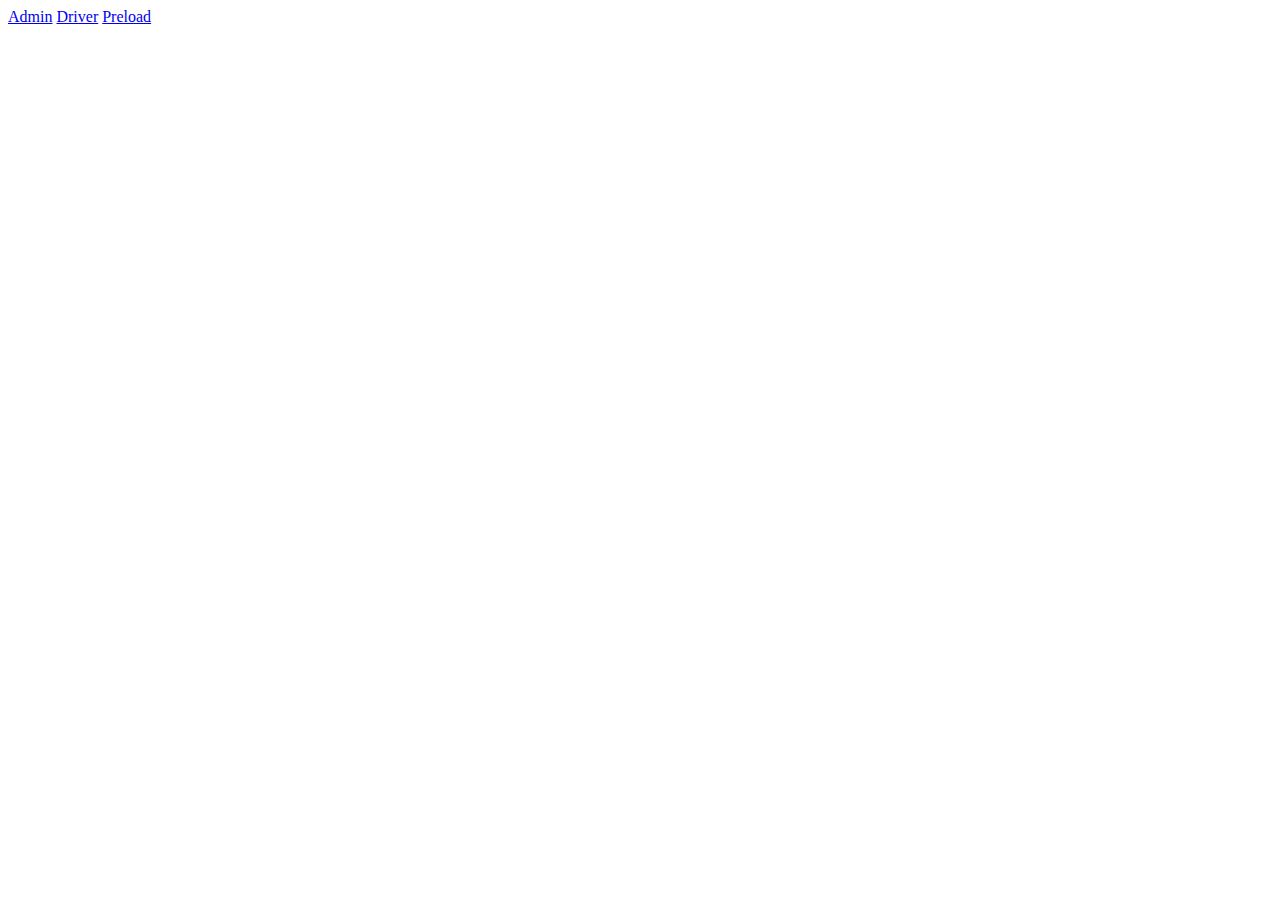
==== docs/index.html @ 326ed2fd "Add files via upload" ====
<!DOCTYPE html>
<html lang="en">
  <head>
    <meta charset="UTF-8" />
    <meta http-equiv="X-UA-Compatible" content="IE=edge" />
    <meta name="viewport" content="width=device-width, initial-scale=1.0" />
    <title>PMS</title>
    <script src="https://code.jquery.com/jquery-3.5.0.js"></script>
  </head>
  <body>
    <a href="admin.html">Admin</a>
    <a href="driver.html">Driver</a>
    <a href="preload.html">Preload</a>
    <script type="module" src="script/pms.js"></script>
    <script type="text/javascript" src="script/index.js" defer></script>
  </body>
</html>
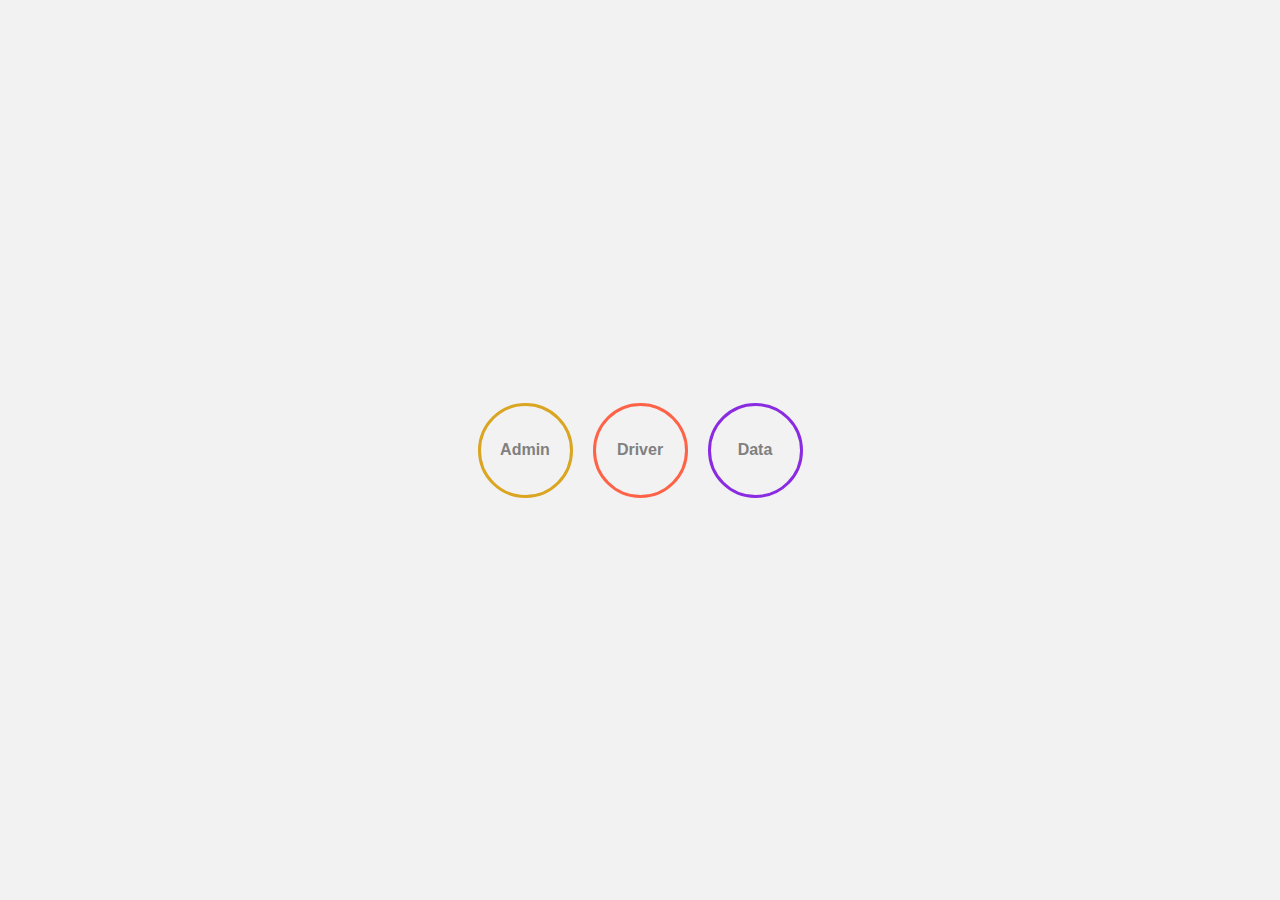
==== commit 332d23b4: "yup" ====
--- a/docs/index.html
+++ b/docs/index.html
@@ -1,17 +1,26 @@
-<!DOCTYPE html>
-<html lang="en">
-  <head>
-    <meta charset="UTF-8" />
-    <meta http-equiv="X-UA-Compatible" content="IE=edge" />
-    <meta name="viewport" content="width=device-width, initial-scale=1.0" />
-    <title>PMS</title>
-    <script src="https://code.jquery.com/jquery-3.5.0.js"></script>
-  </head>
-  <body>
-    <a href="admin.html">Admin</a>
-    <a href="driver.html">Driver</a>
-    <a href="preload.html">Preload</a>
-    <script type="module" src="script/pms.js"></script>
-    <script type="text/javascript" src="script/index.js" defer></script>
-  </body>
-</html>
+<!DOCTYPE html>
+<html lang="en">
+  <head>
+    <meta charset="UTF-8" />
+    <meta http-equiv="X-UA-Compatible" content="IE=edge" />
+    <meta name="viewport" content="width=device-width, initial-scale=1.0" />
+    <link rel="stylesheet" href="style/main.css" />
+    <title>PMS</title>
+    <script src="https://code.jquery.com/jquery-3.5.0.js"></script>
+  </head>
+  <body>
+    <div class="flex-row-center">
+      <a class="landing-btn landing-btn-admin bounce" href="admin.html"
+        >Admin</a
+      >
+      <a class="landing-btn landing-btn-driver bounce" href="driver.html"
+        >Driver</a
+      >
+      <a class="landing-btn landing-btn-data bounce" href="preload.html"
+        >Data</a
+      >
+    </div>
+    <script type="module" src="script/pms.js"></script>
+    <script type="text/javascript" src="script/index.js" defer></script>
+  </body>
+</html>
--- a/docs/style/main.css
+++ b/docs/style/main.css
@@ -0,0 +1,771 @@
+/* ---------- base styles ---------- */
+html,
+body {
+  --content-width: min(85vw, 650px);
+
+  font-family: -apple-system, BlinkMacSystemFont, "Segoe UI", Roboto, Oxygen,
+    Ubuntu, Cantarell, "Open Sans", "Helvetica Neue", sans-serif;
+  width: 100%;
+  height: 100%;
+  padding: 0;
+  margin: 0;
+  background-color: #f2f2f2;
+}
+body {
+  display: flex;
+  justify-content: center;
+}
+
+body * {
+  box-sizing: border-box;
+}
+
+button,
+input[type="button"],
+input[type="submit"] {
+  white-space: nowrap;
+  text-transform: capitalize;
+  text-align: center;
+  outline: 0;
+  grid-gap: 8px;
+  align-items: center;
+  background: 0 0;
+  border: 1px solid #000;
+  border-radius: 4px;
+  cursor: pointer;
+  display: inline-flex;
+  flex-shrink: 0;
+  font-size: 16px;
+  gap: 8px;
+  justify-content: center;
+  line-height: 1.5;
+  overflow: hidden;
+  padding: 5px 10px;
+  text-decoration: none;
+  text-overflow: ellipsis;
+  transition: all 0.14s ease-out;
+  white-space: nowrap;
+}
+
+button:hover,
+input[type="button"]:hover,
+input[type="submit"]:hover {
+  box-shadow: 4px 4px 0 #000;
+  transform: translate(-4px, -4px);
+}
+button:focus-visible,
+input[type="button"]:focus-visible,
+input[type="submit"]:focus-visible {
+  outline-offset: 1px;
+}
+
+button:disabled,
+input[type="button"]:disabled,
+input[type="submit"]:disabled {
+  cursor: not-allowed;
+  box-shadow: none;
+  transform: none;
+  border: 1px solid rgba(16, 16, 16, 0.3);
+}
+
+input[type="text"],
+input[type="email"],
+input[type="number"],
+input[type="month"],
+input[type="password"],
+input[type="datetime-local"],
+textarea,
+select {
+  min-width: 350px;
+  position: relative;
+  cursor: text;
+  font-size: 14px;
+  line-height: 20px;
+  padding: 0 16px;
+  min-height: 40px;
+  background-color: #fff;
+  border: 1px solid #d6d6e7;
+  border-radius: 3px;
+  color: rgb(35, 38, 59);
+  overflow: auto;
+  transition: all 100ms ease-in-out;
+}
+
+input[type="text"]:focus,
+input[type="email"]:focus,
+input[type="password"]:focus,
+input[type="datetime-local"]:focus,
+select:focus {
+  border-color: #3c4fe0;
+  box-shadow: 0 1px 0 0 rgb(35 38 59 / 5%);
+}
+
+.logo{
+  position:absolute;
+  top: 20px;
+  left:20px;
+  height: 75px;
+  width: 375px;
+}
+
+.form{
+  background-color: #718087;
+  color: white;
+  border-radius: 15px;
+  padding: 20px;
+  box-shadow: 0 0 15px rgba(0, 0, 0, 0.6);
+}
+
+.headerText{
+  font-size: 40px;
+  letter-spacing: 4px;
+  color: white;
+  margin-bottom: 10px;
+  text-transform: uppercase;
+}
+
+.text{
+  font-size: 15px;
+  letter-spacing: 2px;
+  color: white;
+  margin-bottom: 2;
+  text-transform: uppercase;
+}
+
+.noTransformText{
+  font-size: 15px;
+  letter-spacing: 1px;
+  color: white;
+  margin-bottom: 2;
+}
+
+.button{
+  font-family: 'Montserrat', sans-serif;
+  color: white;
+  font-size: 15px;
+  background-color: #5B6970;
+  margin-top: 35px;
+  margin-bottom: 15px;
+  margin-right: 5px;
+  margin-left: 5px;
+  border-width: 0px;
+  border-radius: 8px;
+  padding: 7px;
+  padding-left: 15px;
+  padding-right: 15px;
+  width: auto;
+  box-shadow: 0 0 5px rgba(0, 0, 0, 0.2);
+}
+
+.columnButton{
+  font-family: 'Montserrat', sans-serif;
+  color: white;
+  font-size: 15px;
+  background-color: #5B6970;
+  border-width: 0px;
+  border-radius: 8px;
+  padding: 7px;
+  padding-left: 15px;
+  padding-right: 15px;
+  width: auto;
+  box-shadow: 0 0 5px rgba(0, 0, 0, 0.2);
+}
+
+.homeButton{
+  margin-left: 950px;
+  margin-top: 65px;
+}
+
+/* ---------- utility styles ---------- */
+#notification {
+  display: none;
+  position: fixed;
+  top: 30px;
+  right: 0;
+  width: 350px;
+  min-height: 50px;
+  border-radius: 10px;
+  padding: 10px;
+  margin: 30px 10px;
+  border: solid 1px grey;
+  background-color: #f2f2f2;
+}
+
+#notification:hover {
+  display: block !important;
+}
+
+#busy-spinner {
+  position: fixed;
+  top: 0;
+  left: 0;
+  width: 100vw;
+  height: 100vh;
+  backdrop-filter: blur(5px);
+}
+#busy-spinner::before {
+  content: "";
+  position: absolute;
+  top: 50%;
+  left: 50%;
+  width: 40px;
+  height: 40px;
+  margin-top: -10px;
+  margin-left: -10px;
+  border-radius: 50%;
+  border: 2px solid black;
+  border-top-color: white;
+  -webkit-animation-name: pms-busy-spinner;
+  -webkit-animation-duration: 0.6s;
+  -webkit-animation-timing-function: linear;
+  -webkit-animation-iteration-count: infinite;
+}
+
+/* ---------- admin styles ---------- */
+.admin-nav-btn-group,
+.driver-nav-btn-group {
+  position: absolute;
+  bottom: 0;
+  left: 50%;
+  display: flex;
+  transform: translate(-50%, 0);
+}
+.admin-nav-btn-group > button,
+.driver-nav-btn-group > button {
+  margin: 5px;
+}
+
+#lot-selected-section-child-1 {
+  display: flex;
+  width: 100%;
+  white-space: nowrap;
+}
+#lot-selected-section-child-1 > div:nth-child(1) {
+  flex: 0.25;
+  padding: 15px;
+  margin-right: 15px;
+}
+#lot-selected-section-child-1 > div:nth-child(3) {
+  display: flex;
+  flex: 0.25;
+  flex-direction: column;
+  justify-content: space-between;
+  padding: 15px;
+  margin-left: 15px;
+}
+#lot-selected-section-child-1 > div:nth-child(1) .space-between,
+#lot-selected-section-child-1 > div:nth-child(3) .space-between {
+  margin-bottom: 5px;
+}
+#lot-selected-section .content-injection {
+  padding: 20px;
+  width: var(--content-width);
+  height: 325px;
+  display: grid;
+  grid-template-columns: repeat(5, 1fr);
+  grid-auto-rows: auto;
+  overflow: auto;
+}
+
+#action-form-admin-requests-selection .content-injection {
+  width: 100%;
+  height: 300px;
+  margin-bottom: 25px;
+  overflow: auto;
+}
+#action-form-admin-requests-selection {
+  display: flex;
+  flex-direction: column;
+  justify-content: space-between;
+  align-items: center;
+  width: var(--content-width);
+}
+#action-form-admin-requests-selection input[type="checkbox"] {
+  margin-bottom: 10px;
+}
+
+#driver-management-section .content-injection {
+  width: var(--content-width);
+  height: 325px;
+  overflow: auto;
+}
+#driver-management-section ul {
+  list-style: none;
+  margin: 0;
+  padding: 0;
+}
+#driver-management-section li {
+  display: flex;
+  justify-content: space-between;
+}
+
+#admin-messages-section .content-injection,
+#driver-messages-section .content-injection {
+  width: var(--content-width);
+  height: 325px;
+  overflow: auto;
+}
+#send-form-message-admin,
+#send-form-message-driver {
+  display: flex;
+  flex-direction: column;
+}
+#admin-messages-section ul,
+#driver-messages-section ul {
+  list-style: none;
+  margin: 0;
+  padding: 0;
+}
+#admin-messages-section li,
+#driver-messages-section li {
+  cursor: pointer;
+  display: flex;
+  flex-direction: column;
+  margin-bottom: 15px;
+  height: 3.1rem;
+  overflow: hidden;
+}
+#admin-messages-section li:focus,
+#driver-messages-section li:focus {
+  height: auto;
+}
+#admin-messages-section li > span,
+#driver-messages-section li > span {
+  margin-bottom: 5px;
+}
+
+/* ---------- driver styles ---------- */
+
+.navigate-btn-check-in,
+.navigate-btn-check-out,
+.landing-btn {
+  font-weight: 600;
+  align-self: center;
+  display: flex;
+  justify-content: center;
+  align-items: center;
+  width: 95px;
+  height: 95px;
+  border-radius: 50px;
+  margin-top: 25px;
+  border: solid 3px cornflowerblue;
+  transition: all 0.25s ease-in-out;
+}
+
+.landing-btn {
+  display: flex;
+  align-items: center;
+  justify-content: center;
+  color: gray;
+  text-align: center;
+  text-decoration: none;
+  border: solid 3px gray;
+  margin: 10px;
+}
+
+.landing-btn:hover {
+  color: white;
+  background-color: cornflowerblue;
+  border: solid 3px blue;
+  transition: all 0.25s ease-in-out;
+}
+
+.navigate-btn-check-in:hover,
+.navigate-btn-check-out:hover {
+  background-color: cornflowerblue;
+  border: solid 3px blue;
+  color: white;
+  transition: all 0.25s ease-in-out;
+}
+
+.register-request-absent-payment {
+  display: inline-block;
+  border: solid 1px red;
+  background-color: #ff9696;
+  padding: 5px;
+  border-radius: 5px;
+  font-size: 12px;
+  color: white;
+}
+
+.upcoming-request-banner-injection {
+  display: inline-block;
+  border: solid 1px blue;
+  background-color: cornflowerblue;
+  padding: 5px;
+  border-radius: 5px;
+  font-size: 12px;
+  color: white;
+  margin-bottom: 25px;
+}
+.navigate-btn-check-in:disabled,
+.navigate-btn-check-out:disabled,
+.upcoming-request-banner-injection-disabled {
+  color: gray;
+  background-color: lightgray;
+  border: solid 3px gray;
+}
+.upcoming-request-banner-injection-disabled {
+  border: solid 1px gray;
+}
+
+.register-request-price-container {
+  display: flex;
+  align-items: center;
+  justify-content: center;
+  font-size: 25px;
+  font-weight: 700;
+  background-color: white;
+  border: dashed 1px #cbc3c3;
+  border-radius: 5px;
+  height: 75px;
+  text-align: center;
+}
+
+#driver-request-history-tab .content-injection {
+  height: 300px;
+  width: var(--content-width);
+  overflow: auto;
+}
+#driver-request-history-tab .content-injection ul {
+  list-style: none;
+  margin: 0;
+  padding: 0;
+}
+
+#driver-request-history-tab .content-injection li::before,
+.request-color-key::before,
+.spot-color-key::before {
+  display: inline-block;
+  content: "";
+  width: 10px;
+  height: 10px;
+  margin-right: 5px;
+  border-radius: 50%;
+}
+
+.request-color-key-wrapper,
+.spot-color-key-wrapper {
+  display: flex;
+  justify-content: center;
+  margin-top: 20px;
+  font-weight: 500;
+  font-size: 12px;
+}
+
+.request-color-key-wrapper {
+  flex-direction: row;
+}
+
+.spot-color-key-wrapper {
+  flex-direction: column;
+}
+
+.spot-color-key-wrapper {
+  flex-wrap: wrap;
+  justify-content: flex-start;
+  align-items: flex-start;
+}
+
+.request-color-key {
+  display: inline-block;
+  margin-right: 20px;
+}
+
+.spot-color-key {
+  display: inline-block;
+  margin-bottom: 20px;
+}
+
+#driver-request-history-tab .content-injection [data-state="pending"]::before,
+.request-pending::before {
+  background-color: goldenrod;
+}
+#driver-request-history-tab .content-injection [data-state="accepted"]::before,
+.request-accepted::before {
+  background-color: green;
+}
+#driver-request-history-tab .content-injection [data-state="rejected"]::before,
+.request-rejected::before {
+  background-color: tomato;
+}
+#driver-request-history-tab .content-injection [data-state="inuse"]::before,
+.request-inuse::before {
+  background-color: cornflowerblue;
+}
+#driver-request-history-tab .content-injection [data-state="expired"]::before,
+.request-expired::before {
+  background-color: dimgray;
+  text-decoration: line-through;
+}
+#driver-request-history-tab .content-injection [data-state="expired"] {
+  text-decoration: line-through;
+  text-decoration-color: dimgray;
+  color: dimgray;
+}
+
+#driver-payment-management-section .content-injection {
+  display: flex;
+  width: 375px;
+  height: 100px;
+  overflow: auto;
+}
+.payment-item-wrapper {
+  position: relative;
+  border-radius: 5px;
+  font-weight: 700;
+  font-size: 14px;
+  width: 100px;
+  border-radius: 5px;
+  margin-right: 20px;
+  overflow: hidden;
+}
+
+.payment-item-wrapper span:first-child {
+  font-size: 14px;
+  position: absolute;
+  top: 2.5px;
+  left: 7.5px;
+}
+
+.payment-item-wrapper span:last-child {
+  font-size: 14px;
+  position: absolute;
+  bottom: 2.5px;
+  left: 7.5px;
+}
+
+.payment-item-wrapper::before {
+  content: "";
+  position: absolute;
+  bottom: 0px;
+  display: block;
+  width: 100%;
+  height: 100%;
+  border-radius: 5px;
+  background-image: linear-gradient(
+    to bottom,
+    rgba(177, 177, 177, 0),
+    rgba(177, 177, 177, 0) 45%,
+    rgba(177, 177, 177, 0.9) 100%
+  );
+}
+
+/* ---------- global styles ---------- */
+.container {
+  max-width: 1000px;
+  width: 100%;
+  height: 100%;
+  min-height: 650px;
+  position: relative;
+}
+
+[data-inner-admin-name],
+[data-inner-driver-name] {
+  position: absolute;
+  top: 0;
+  right: 0;
+  margin: 15px;
+  color: #059;
+  background-color: #bef;
+  border: solid 1px #059;
+  padding: 7.5px 10px;
+  border-radius: 5px;
+  text-transform: capitalize;
+}
+
+.navigate-btn-admin-home,
+.navigate-btn-driver-home {
+  position: absolute;
+  top: 0;
+  left: 0;
+  margin: 15px;
+}
+
+.grid-elem-spot-id {
+  display: inline-flex;
+  align-items: center;
+  justify-content: center;
+  width: 50px;
+  height: 75px;
+  margin: 15px;
+  border: solid 2px black;
+}
+.grid-elem-spot-id[data-state="opened"],
+.spot-opened::before {
+  background-color: springgreen;
+  box-shadow: none !important;
+  transform: none !important;
+}
+.grid-elem-spot-id[data-state="occupied"],
+.spot-occupied::before {
+  background-color: tomato;
+  box-shadow: none !important;
+  transform: none !important;
+}
+.grid-elem-spot-id[data-state="reserved"],
+.spot-reserved::before {
+  background-color: yellow;
+  box-shadow: none !important;
+  transform: none !important;
+}
+.grid-elem-spot-id[data-selected="true"] {
+  border: solid 5px blueviolet;
+  box-shadow: none !important;
+  transform: none !important;
+}
+
+.max-dimensions {
+  width: 100%;
+  height: 100%;
+}
+
+.flex-row-center {
+  display: flex;
+  flex-direction: row;
+  align-items: center;
+  justify-content: center;
+}
+
+.flex-col-center {
+  display: flex;
+  flex-direction: column;
+  align-items: center;
+  justify-content: center;
+}
+
+.flex-row {
+  display: flex;
+  flex-direction: row;
+}
+
+.flex-col {
+  display: flex;
+  flex-direction: column;
+}
+
+.space-between {
+  display: flex;
+  justify-content: space-between;
+}
+
+.h2 {
+  font-size: 1.5rem;
+}
+
+.m-3 {
+  margin: 5px;
+}
+
+.mt-3,
+.child-btn-mt-3 button {
+  margin-top: 10px;
+}
+
+.mb-3,
+.child-btn-mb-3 button {
+  margin-bottom: 10px;
+}
+
+.bordered {
+  border: solid 1px grey;
+  border-radius: 5px;
+  padding: 10px;
+}
+
+.notification-enter {
+  display: block !important;
+  -webkit-animation-name: pms-notification-slide;
+  -webkit-animation-duration: 0.25s;
+  -webkit-animation-timing-function: linear;
+  -webkit-animation-iteration-count: 1;
+}
+
+.pulsate {
+  -webkit-animation-name: pulsate;
+  -webkit-animation-duration: 2s;
+  -webkit-animation-timing-function: ease-in-out;
+  -webkit-animation-iteration-count: infinite;
+}
+
+.bounce {
+  -webkit-animation-name: bounce;
+  -webkit-animation-duration: 1s;
+  -webkit-animation-timing-function: ease-out;
+  -webkit-animation-iteration-count: 1;
+}
+
+.landing-btn-admin {
+  -webkit-animation-delay: 50ms;
+  animation-fill-mode: forwards;
+  border: solid 3px goldenrod;
+}
+
+.landing-btn-driver {
+  -webkit-animation-delay: 150ms;
+  border: solid 3px tomato;
+}
+
+.landing-btn-data {
+  -webkit-animation-delay: 250ms;
+  border: solid 3px blueviolet;
+}
+
+.hidden {
+  display: none !important;
+}
+
+@keyframes bounce {
+  0% {
+    transform: scale(0.5, 0.5) translateY(0);
+  }
+  10% {
+    transform: scale(0.9, 1.1) translateY(0);
+  }
+  30% {
+    transform: scale(1.1, 0.9) translateY(-100px);
+  }
+  50% {
+    transform: scale(1, 1) translateY(0);
+  }
+  100% {
+    transform: scale(1, 1) translateY(0);
+  }
+}
+
+@-webkit-keyframes pulsate {
+  0% {
+    transform: scale(0.9);
+    opacity: 0.2;
+  }
+  50% {
+    transform: scale(0.8);
+    opacity: 0.75;
+  }
+  100% {
+    transform: scale(0.9);
+    opacity: 0.2;
+  }
+}
+
+@keyframes pms-busy-spinner {
+  to {
+    -webkit-transform: rotate(360deg);
+  }
+}
+
+@keyframes pms-notification-slide {
+  from {
+    right: -200px;
+  }
+  to {
+    right: 0;
+  }
+}
+
+.bank-card {
+  background-image: url("[data-uri]");
+  background-repeat: no-repeat;
+  background-position: center;
+  background-size: cover;
+}
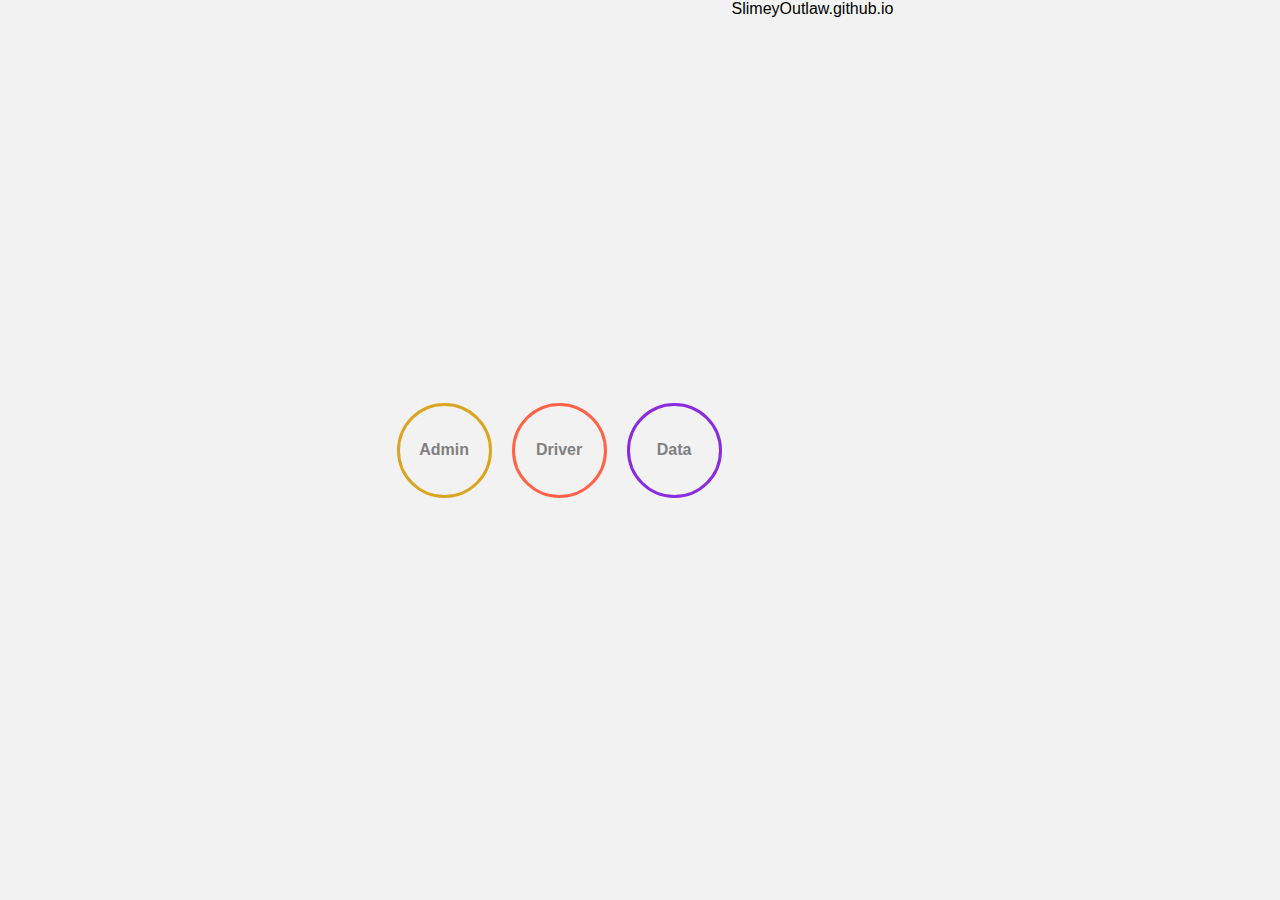
==== commit 0856fd7e: "yup" ====
--- a/docs/index.html
+++ b/docs/index.html
@@ -24,3 +24,4 @@
     <script type="text/javascript" src="script/index.js" defer></script>
   </body>
 </html>
+SlimeyOutlaw.github.io